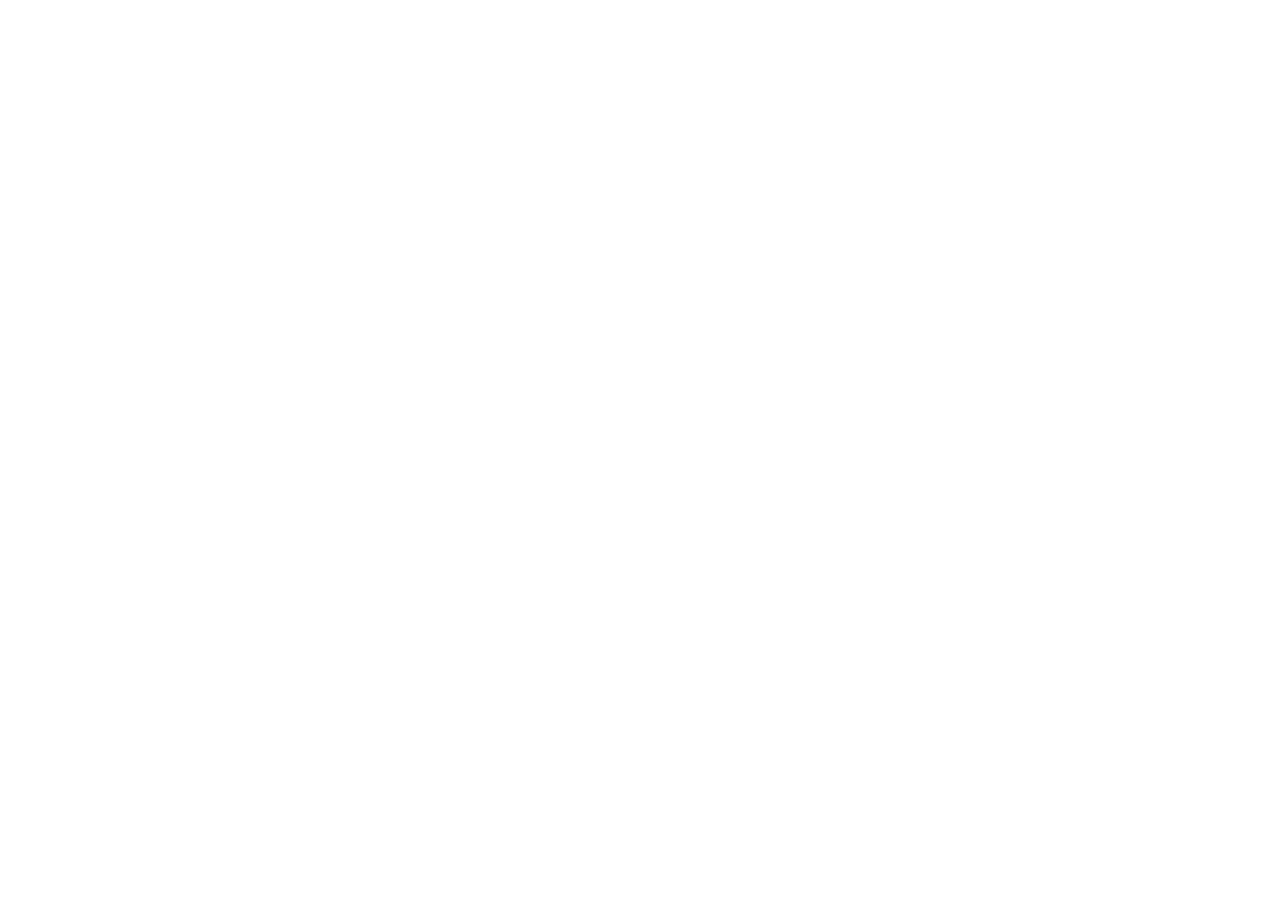
==== static/app.html @ a91abdc8 "Start using routes." ====
<!DOCTYPE html>
<html ng-app="shopping">
  <head>
    <link rel="stylesheet" href="/vendor/bootstrap/dist/css/bootstrap.css">

    <script src="/vendor/angular/angular.js"></script>
    <script src="/vendor/angular-route/angular-route.js"></script>
    <script src="/vendor/angular-bootstrap/ui-bootstrap.js"></script>
    <script src="/vendor/angular-bootstrap/ui-bootstrap-tpls.js"></script>
    <script src="/vendor/slip/slip.js"></script>

    <script src="/static/js/app.js"></script>
    <style>
.slip-reordering {
    box-shadow: 0 2px 10px rgba(0,0,0,0.45);
}

.slip-swiping-container {
    overflow-x: hidden;
}

li {
   user-select: none;
   -moz-user-select: none;
   -webkit-user-select: none;
   cursor: default;
}

ul {
    clear:left;
    margin: 1em;
    padding: 0 0 1px;
}

li {
    display:block;
    border: 1px solid black;
    background: white;
    margin: 0; padding: 0 1em;
    border-radius: 3px;
    margin-bottom: -1px;
    max-width: 100%;
    line-height: 3;
    vertical-align: middle;
}
    </style>
  </head>
  <body>
    <div ng-view></div>
  </body>
</html>
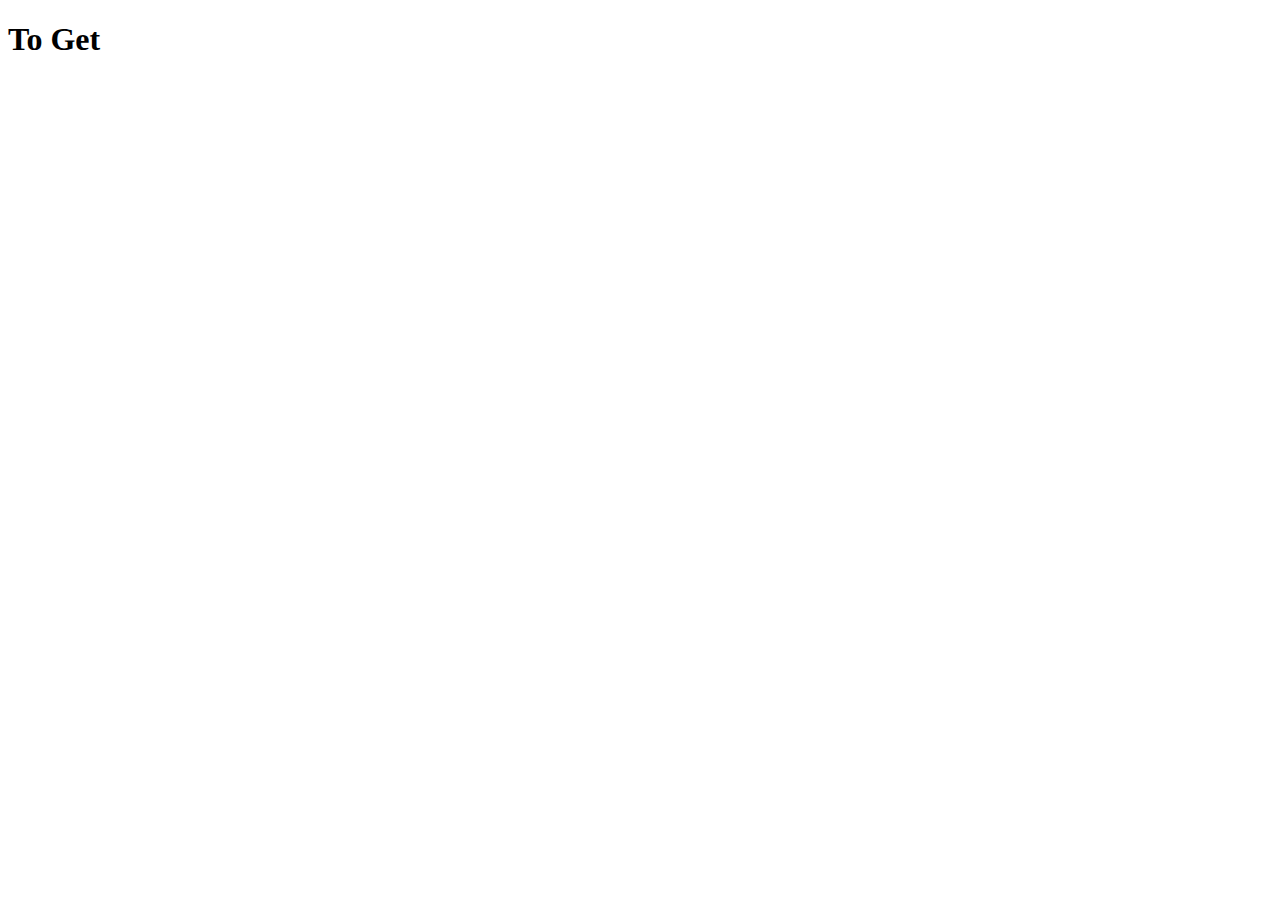
==== commit b6acd650: "App ID." ====
--- a/static/app.html
+++ b/static/app.html
@@ -1,51 +1,39 @@
 <!DOCTYPE html>
 <html ng-app="shopping">
   <head>
+    <meta name="viewport" content="width=device-width, initial-scale=1, maximum-scale=1, user-scalable=no">
     <link rel="stylesheet" href="/vendor/bootstrap/dist/css/bootstrap.css">
 
     <script src="/vendor/angular/angular.js"></script>
     <script src="/vendor/angular-route/angular-route.js"></script>
     <script src="/vendor/angular-bootstrap/ui-bootstrap.js"></script>
     <script src="/vendor/angular-bootstrap/ui-bootstrap-tpls.js"></script>
+    <script src="/vendor/ngstorage/ngStorage.js"></script>
     <script src="/vendor/slip/slip.js"></script>
 
     <script src="/static/js/app.js"></script>
     <style>
-.slip-reordering {
-    box-shadow: 0 2px 10px rgba(0,0,0,0.45);
-}
+    .slip-reordering {
+      box-shadow: 0 2px 10px rgba(0,0,0,0.45);
+    }
 
-.slip-swiping-container {
-    overflow-x: hidden;
-}
+    .slip-swiping-container {
+      overflow-x: hidden;
+    }
 
-li {
-   user-select: none;
-   -moz-user-select: none;
-   -webkit-user-select: none;
-   cursor: default;
-}
-
-ul {
-    clear:left;
-    margin: 1em;
-    padding: 0 0 1px;
-}
-
-li {
-    display:block;
-    border: 1px solid black;
-    background: white;
-    margin: 0; padding: 0 1em;
-    border-radius: 3px;
-    margin-bottom: -1px;
-    max-width: 100%;
-    line-height: 3;
-    vertical-align: middle;
-}
+    li.list-group-item {
+      user-select: none;
+      -moz-user-select: none;
+      -webkit-user-select: none;
+      cursor: default;
+      padding: 0 15px;
+    }
     </style>
   </head>
   <body>
-    <div ng-view></div>
+    <div class="container">
+      <h1>To Get</h1>
+      <div ng-view></div>
+    </div>
   </body>
 </html>
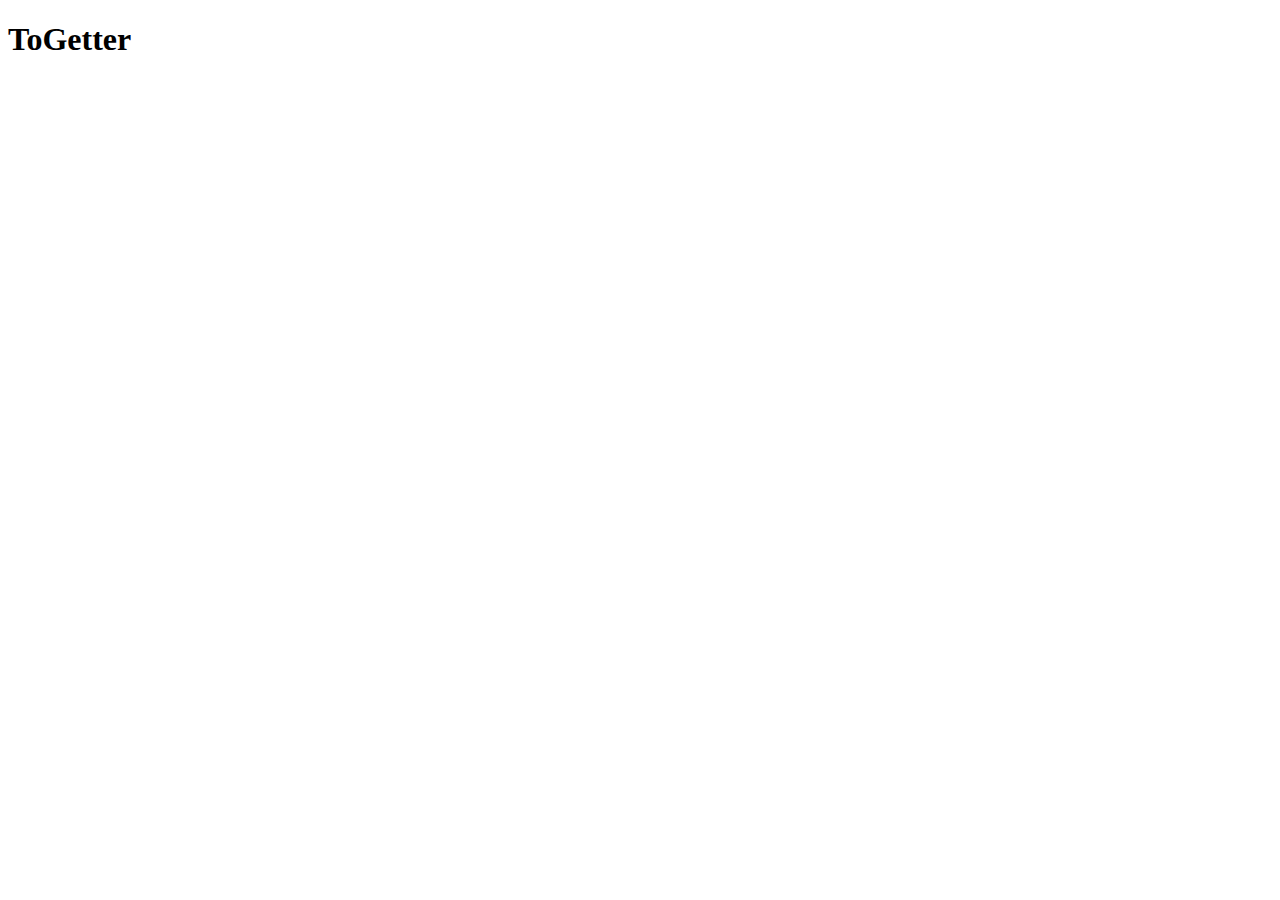
==== commit 16221ee0: "Added real-time channel updates." ====
--- a/static/app.html
+++ b/static/app.html
@@ -1,18 +1,21 @@
 <!DOCTYPE html>
-<html ng-app="shopping">
+<html ng-app="togetter">
   <head>
     <meta name="viewport" content="width=device-width, initial-scale=1, maximum-scale=1, user-scalable=no">
+    <meta name="mobile-web-app-capable" content="yes">
     <link rel="stylesheet" href="/vendor/bootstrap/dist/css/bootstrap.css">
 
-    <script src="/vendor/angular/angular.js"></script>
-    <script src="/vendor/angular-route/angular-route.js"></script>
-    <script src="/vendor/angular-bootstrap/ui-bootstrap.js"></script>
-    <script src="/vendor/angular-bootstrap/ui-bootstrap-tpls.js"></script>
-    <script src="/vendor/ngstorage/ngStorage.js"></script>
-    <script src="/vendor/slip/slip.js"></script>
+    <script type="text/javascript" src="/vendor/angular/angular.js"></script>
+    <script type="text/javascript" src="/vendor/angular-route/angular-route.js"></script>
+    <script type="text/javascript" src="/vendor/angular-bootstrap/ui-bootstrap.js"></script>
+    <script type="text/javascript" src="/vendor/angular-bootstrap/ui-bootstrap-tpls.js"></script>
+    <script type="text/javascript" src="/vendor/ngstorage/ngStorage.js"></script>
+    <script type="text/javascript" src="/vendor/slip/slip.js"></script>
+    <script type="text/javascript" src="/_ah/channel/jsapi"></script>
 
-    <script src="/static/js/app.js"></script>
-    <style>
+    <script type="text/javascript" src="/static/js/app.js"></script>
+
+    <style type="text/css">
     .slip-reordering {
       box-shadow: 0 2px 10px rgba(0,0,0,0.45);
     }
@@ -32,7 +35,7 @@
   </head>
   <body>
     <div class="container">
-      <h1>To Get</h1>
+      <h1>ToGetter</h1>
       <div ng-view></div>
     </div>
   </body>
